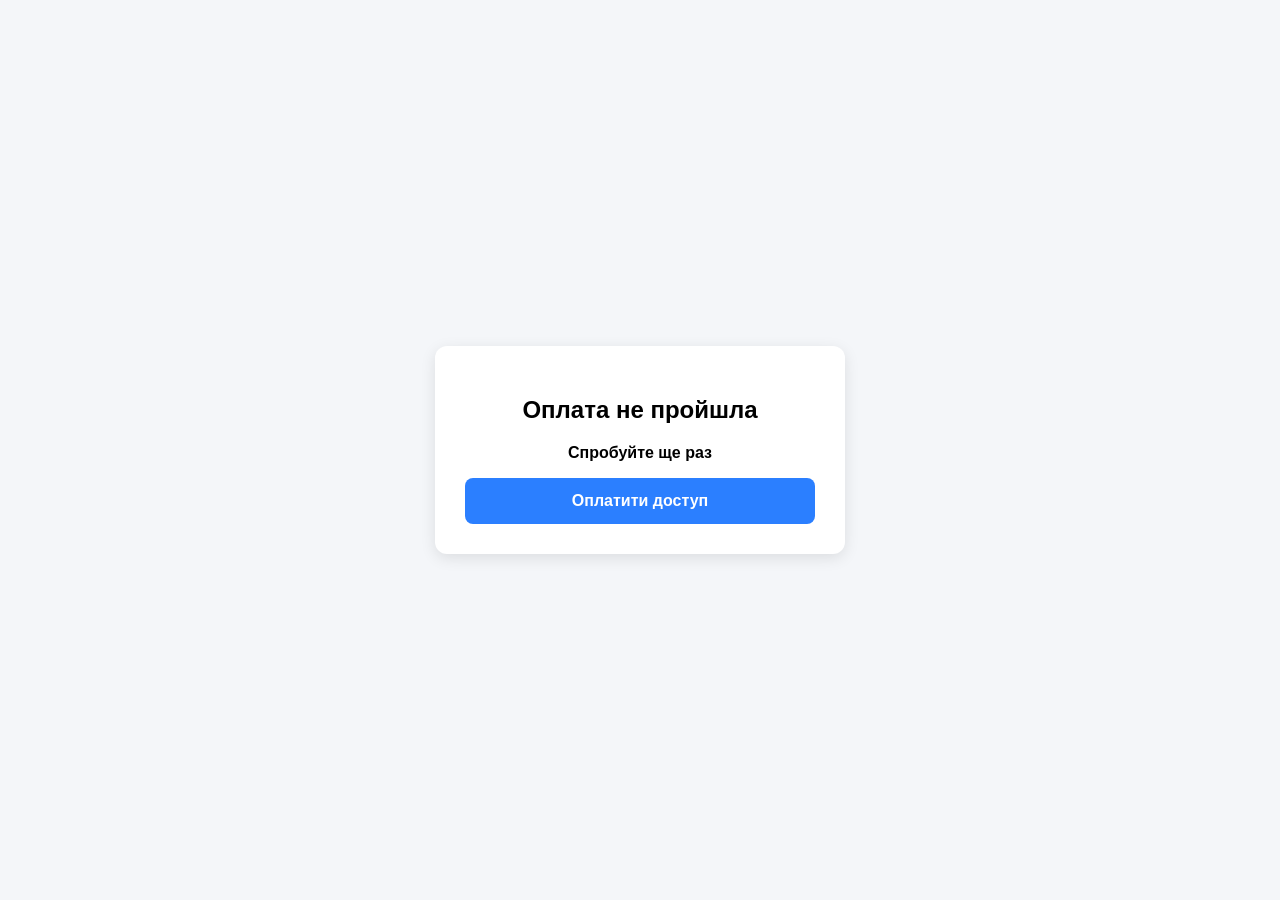
==== decline.html @ c45f4230 "add web page" ====
<!DOCTYPE html>
<html lang="ru">
<head>
    <meta charset="UTF-8">
    <meta http-equiv="X-UA-Compatible" content="IE=edge">
    <meta name="viewport" content="width=device-width, initial-scale=1.0">
    <title>Оплата не пройшла</title>
    <link rel="shortcut icon" href="./favicon.svg" type="image/svg+xml">

    <style>
        body { font-family: Arial, sans-serif; display: flex; justify-content: center; align-items: center; height: 100vh; background-color: #f4f6f9; margin: 0; }
        .pay-card { background: white; padding: 30px; border-radius: 12px; box-shadow: 0 4px 15px rgba(0,0,0,0.1); text-align: center; max-width: 350px; width: 100%; }
        .pay-btn { background-color: #2b7fff; color: white; border: none; padding: 14px 28px; font-size: 16px; font-weight: bold; border-radius: 8px; cursor: pointer; width: 100%; }
        .pay-btn:hover { background-color: #1a65d6; }
    </style>
</head>
<body>

<div class="pay-card">
    <h2>Оплата не пройшла</h2>
    <p><b>Спробуйте ще раз</b></p>
    <button class="pay-btn" onclick="pay();">Оплатити доступ</button>
</div>

<script type="text/javascript">
    function pay() {
    }
</script>

</body>
</html>
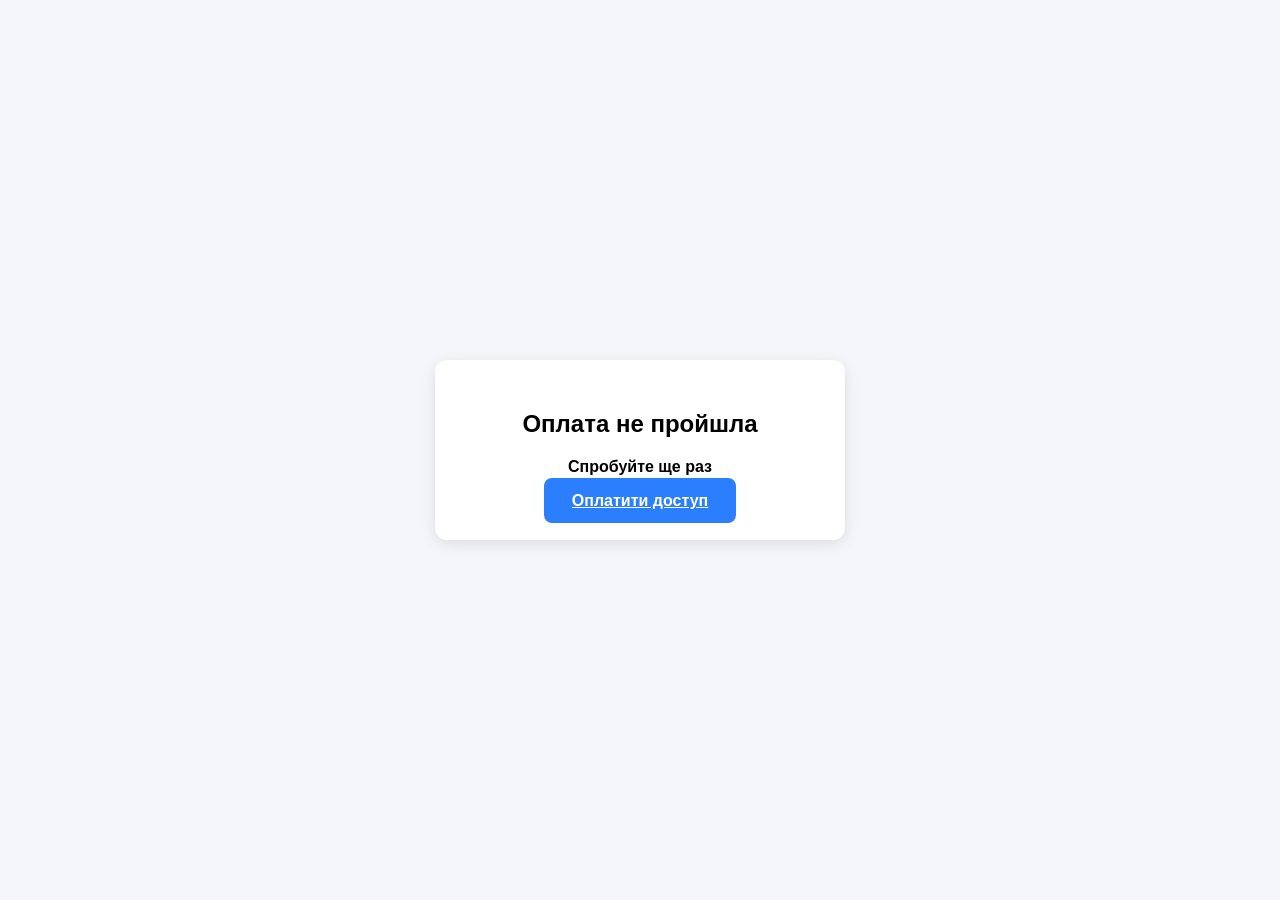
==== commit 060f27a1: "add real pay by way for pay" ====
--- a/decline.html
+++ b/decline.html
@@ -19,13 +19,15 @@
 <div class="pay-card">
     <h2>Оплата не пройшла</h2>
     <p><b>Спробуйте ще раз</b></p>
-    <button class="pay-btn" onclick="pay();">Оплатити доступ</button>
+    <!-- <button class="pay-btn" onclick="pay();">Оплатити доступ</button> -->
+    <a class="pay-btn" href="https://secure.wayforpay.com/button/bde39298c6a4a">Оплатити доступ</a>
+
 </div>
 
-<script type="text/javascript">
+<!-- <script type="text/javascript">
     function pay() {
     }
-</script>
+</script> -->
 
 </body>
 </html>
